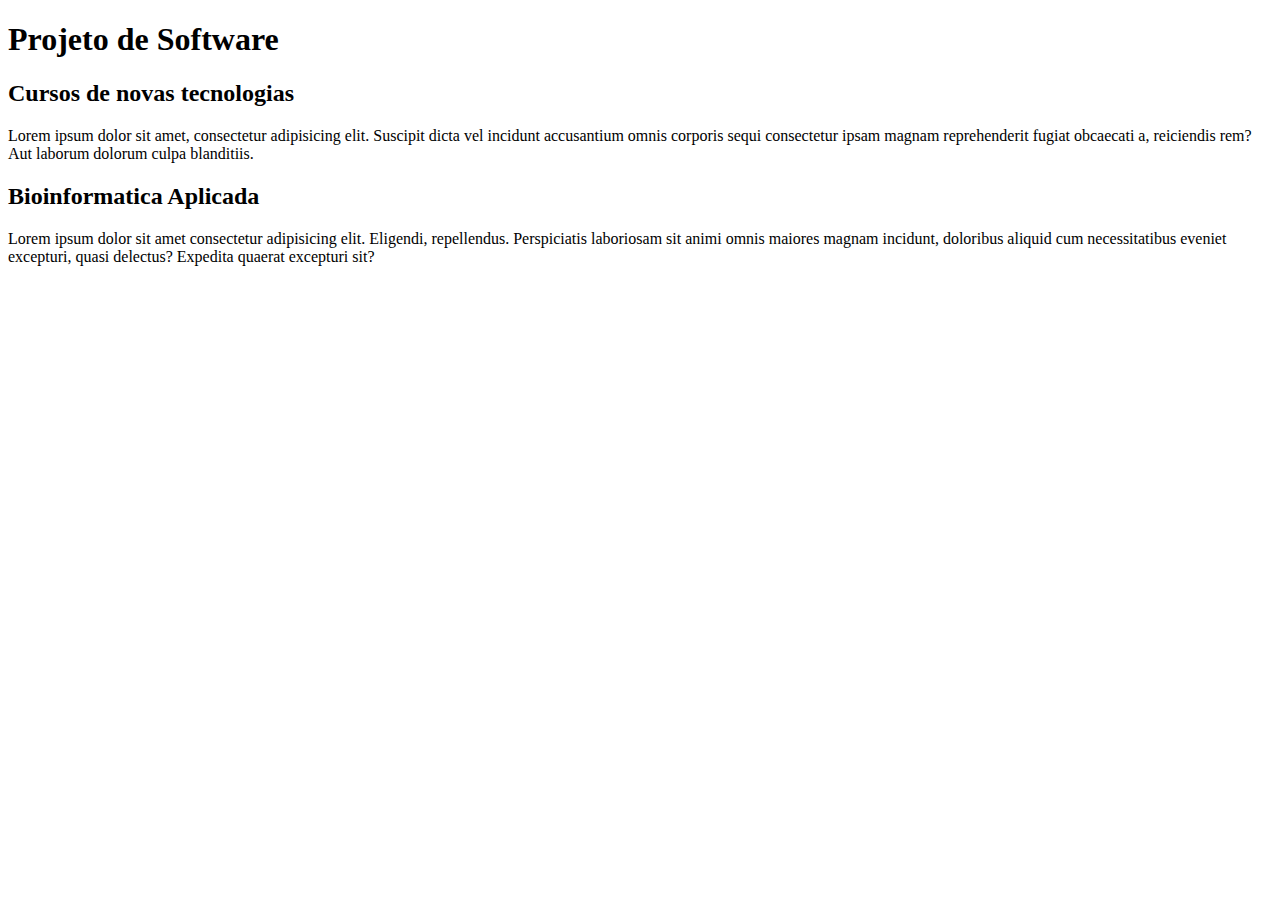
==== index.html @ 97824c61 "inicio" ====
<!DOCTYPE html>
<html lang="pt-br">
<head>
   <meta charset="UTF-8">
   <meta name="viewport" content="width=device-width, initial-scale=1.0">
   <title>Site do curso</title>
</head>
<body>
   <main>
      <header>
         <h1>Projeto de Software</h1>
      </header>
      <article>
         <h2>Cursos de novas tecnologias</h2>
         <p>Lorem ipsum dolor sit amet, consectetur adipisicing elit. Suscipit dicta vel incidunt accusantium omnis corporis sequi consectetur ipsam magnam reprehenderit fugiat obcaecati a, reiciendis rem? Aut laborum dolorum culpa blanditiis.</p>
      </article>
      <article>
         <h2>Bioinformatica Aplicada</h2>
         <p>Lorem ipsum dolor sit amet consectetur adipisicing elit. Eligendi, repellendus. Perspiciatis laboriosam sit animi omnis maiores magnam incidunt, doloribus aliquid cum necessitatibus eveniet excepturi, quasi delectus? Expedita quaerat excepturi sit?</p>
      </article>
   </main>
</body>
</html>
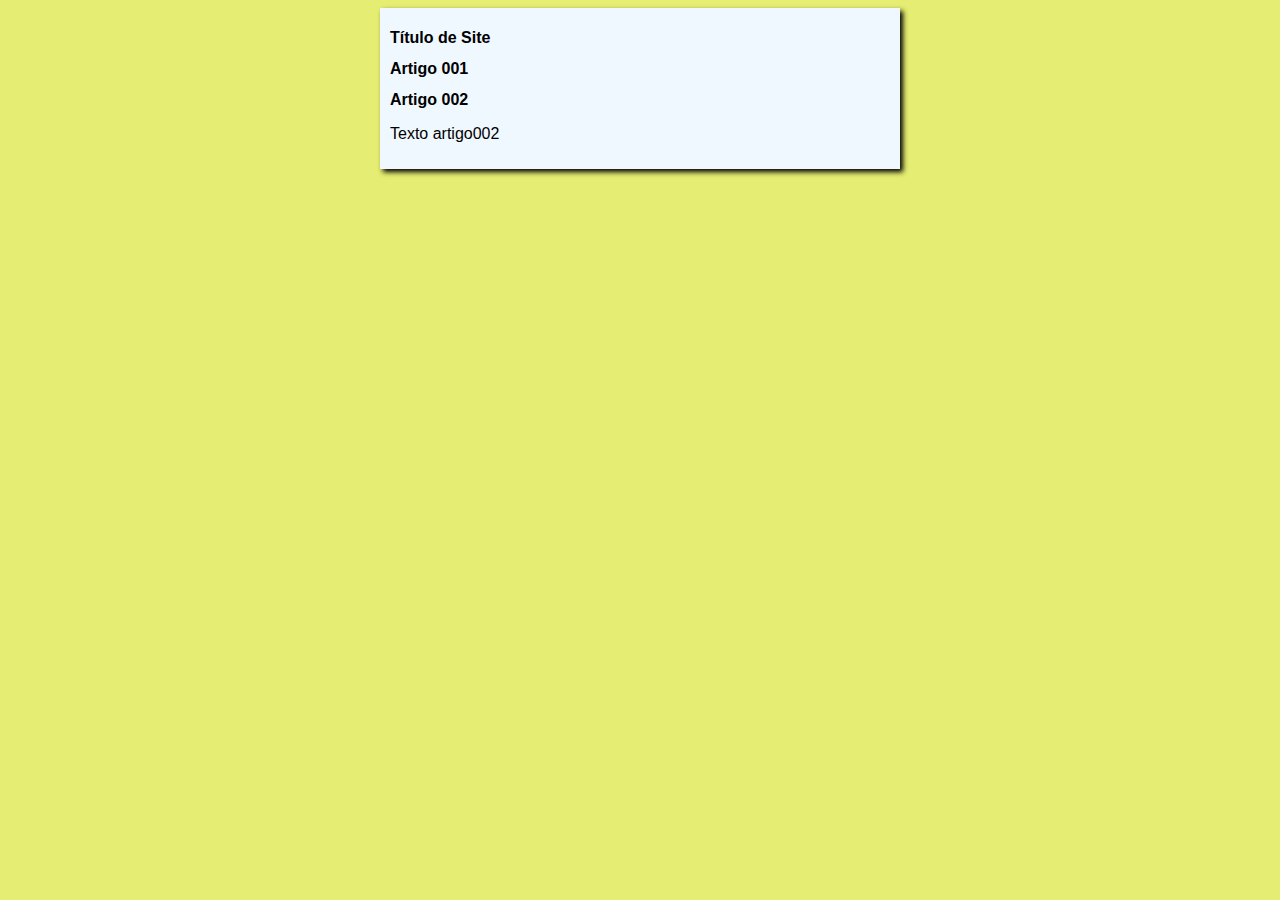
==== commit 60d3ea11: "designi inicio" ====
--- a/index.html
+++ b/index.html
@@ -4,19 +4,19 @@
    <meta charset="UTF-8">
    <meta name="viewport" content="width=device-width, initial-scale=1.0">
    <title>Site do curso</title>
+   <link rel="stylesheet" href="estilos/style.css">
 </head>
 <body>
    <main>
       <header>
-         <h1>Projeto de Software</h1>
+         <h1>Título de Site</h1>
       </header>
       <article>
-         <h2>Cursos de novas tecnologias</h2>
-         <p>Lorem ipsum dolor sit amet, consectetur adipisicing elit. Suscipit dicta vel incidunt accusantium omnis corporis sequi consectetur ipsam magnam reprehenderit fugiat obcaecati a, reiciendis rem? Aut laborum dolorum culpa blanditiis.</p>
+         <h2>Artigo 001</h2>
       </article>
       <article>
-         <h2>Bioinformatica Aplicada</h2>
-         <p>Lorem ipsum dolor sit amet consectetur adipisicing elit. Eligendi, repellendus. Perspiciatis laboriosam sit animi omnis maiores magnam incidunt, doloribus aliquid cum necessitatibus eveniet excepturi, quasi delectus? Expedita quaerat excepturi sit?</p>
+         <h2>Artigo 002</h2>
+         <p>Texto artigo002</p>
       </article>
    </main>
 </body>
--- a/estilos/style.css
+++ b/estilos/style.css
@@ -0,0 +1,16 @@
+* {
+   font-family: Arial, Helvetica, sans-serif;
+   font-size: 16px;
+}
+
+body {
+   background-color: rgb(229, 237, 114);
+}
+
+main {
+   background-color: aliceblue;
+   width: 500px;
+   margin: auto;
+   padding: 10px;
+   box-shadow: 3px 3px 5px rgb(0, 0, 0);
+}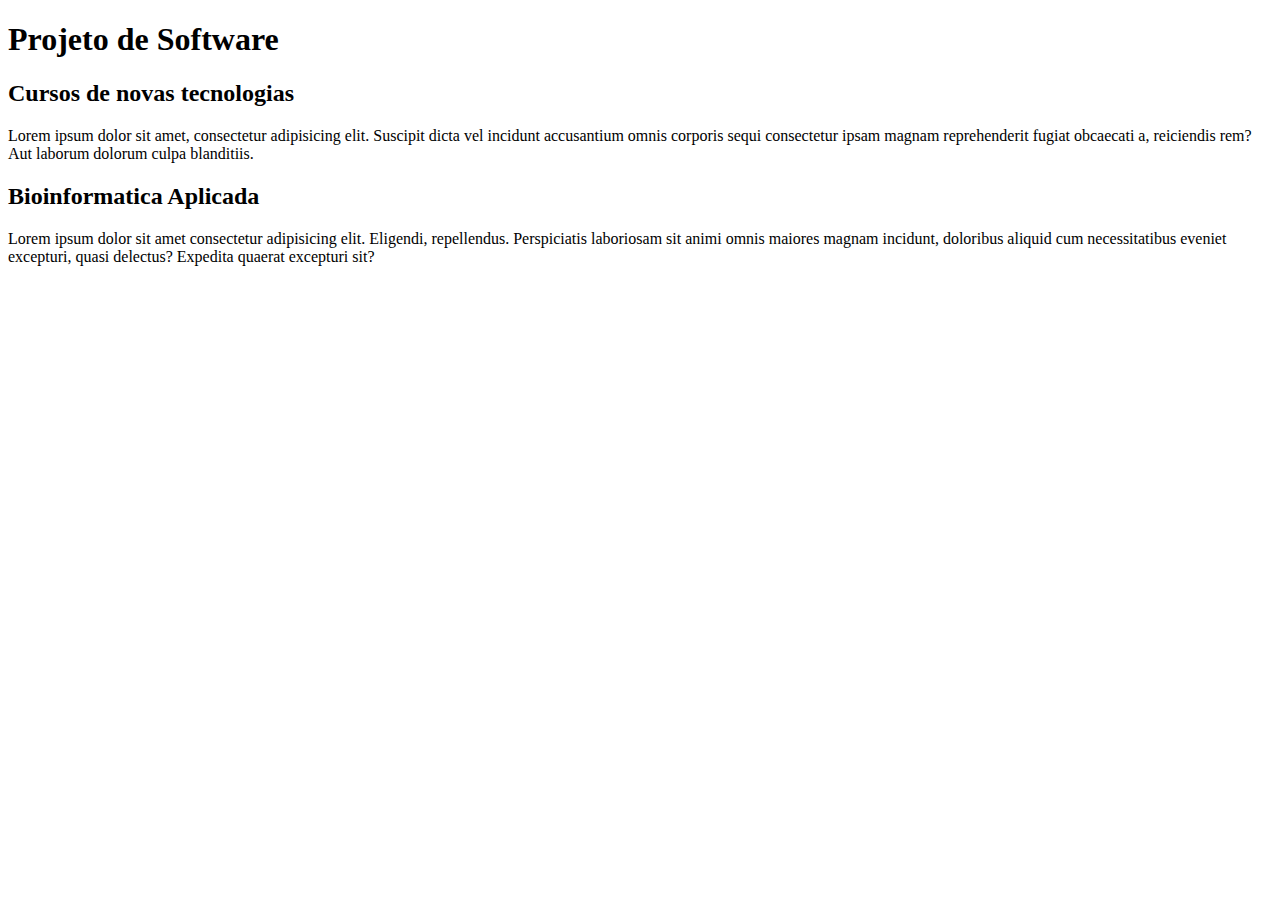
==== commit df967f85: "titulo" ====
--- a/index.html
+++ b/index.html
@@ -3,20 +3,20 @@
 <head>
    <meta charset="UTF-8">
    <meta name="viewport" content="width=device-width, initial-scale=1.0">
-   <title>Site do curso</title>
-   <link rel="stylesheet" href="estilos/style.css">
+   <title>Site Projeto</title>
 </head>
 <body>
    <main>
       <header>
-         <h1>Título de Site</h1>
+         <h1>Projeto de Software</h1>
       </header>
       <article>
-         <h2>Artigo 001</h2>
+         <h2>Cursos de novas tecnologias</h2>
+         <p>Lorem ipsum dolor sit amet, consectetur adipisicing elit. Suscipit dicta vel incidunt accusantium omnis corporis sequi consectetur ipsam magnam reprehenderit fugiat obcaecati a, reiciendis rem? Aut laborum dolorum culpa blanditiis.</p>
       </article>
       <article>
-         <h2>Artigo 002</h2>
-         <p>Texto artigo002</p>
+         <h2>Bioinformatica Aplicada</h2>
+         <p>Lorem ipsum dolor sit amet consectetur adipisicing elit. Eligendi, repellendus. Perspiciatis laboriosam sit animi omnis maiores magnam incidunt, doloribus aliquid cum necessitatibus eveniet excepturi, quasi delectus? Expedita quaerat excepturi sit?</p>
       </article>
    </main>
 </body>
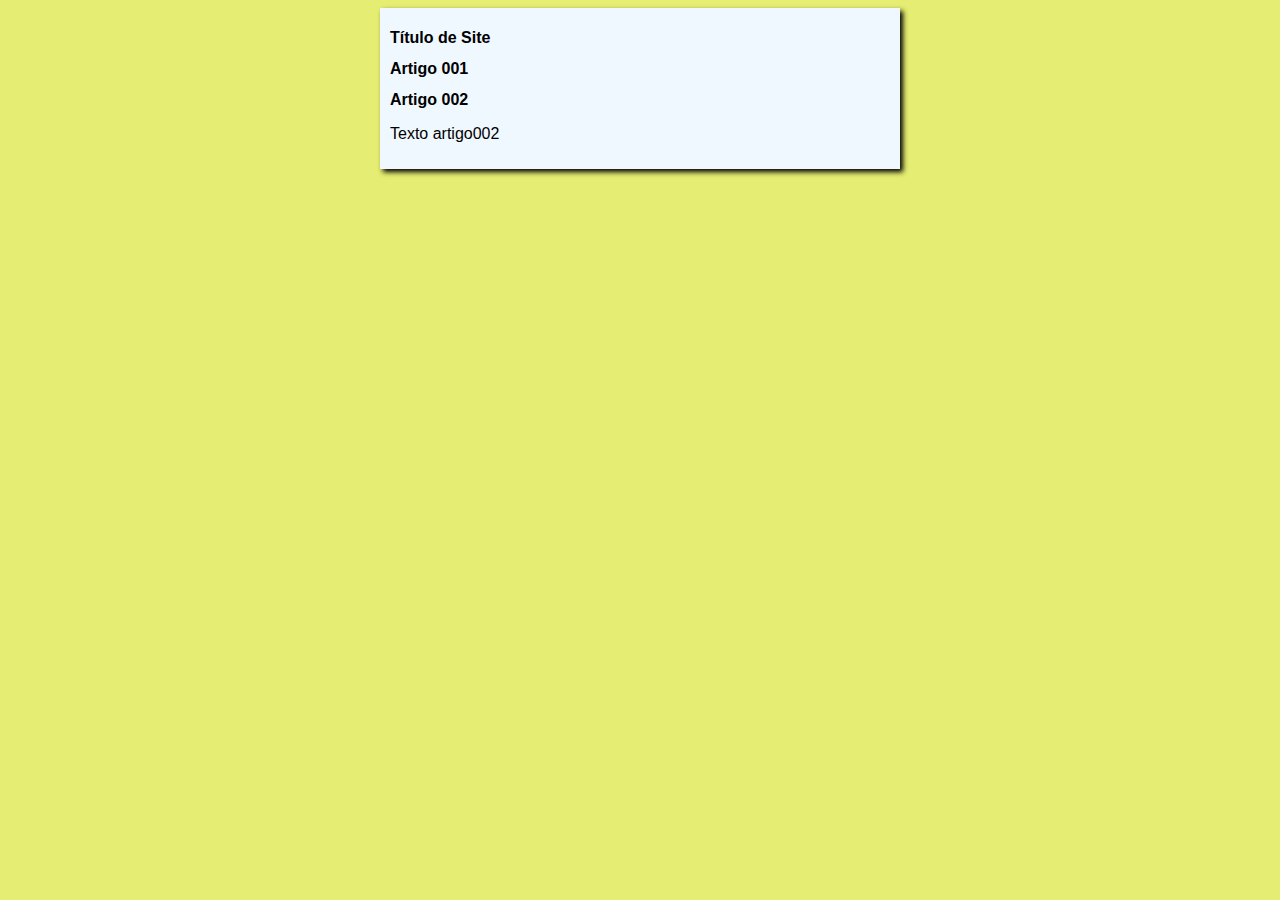
==== commit 0555da6c: "Update index.html" ====
--- a/index.html
+++ b/index.html
@@ -3,20 +3,20 @@
 <head>
    <meta charset="UTF-8">
    <meta name="viewport" content="width=device-width, initial-scale=1.0">
-   <title>Site Projeto</title>
+   <title>Projetos e novas tecnologias</title>
+   <link rel="stylesheet" href="estilos/style.css">
 </head>
 <body>
    <main>
       <header>
-         <h1>Projeto de Software</h1>
+         <h1>Título de Site</h1>
       </header>
       <article>
-         <h2>Cursos de novas tecnologias</h2>
-         <p>Lorem ipsum dolor sit amet, consectetur adipisicing elit. Suscipit dicta vel incidunt accusantium omnis corporis sequi consectetur ipsam magnam reprehenderit fugiat obcaecati a, reiciendis rem? Aut laborum dolorum culpa blanditiis.</p>
+         <h2>Artigo 001</h2>
       </article>
       <article>
-         <h2>Bioinformatica Aplicada</h2>
-         <p>Lorem ipsum dolor sit amet consectetur adipisicing elit. Eligendi, repellendus. Perspiciatis laboriosam sit animi omnis maiores magnam incidunt, doloribus aliquid cum necessitatibus eveniet excepturi, quasi delectus? Expedita quaerat excepturi sit?</p>
+         <h2>Artigo 002</h2>
+         <p>Texto artigo002</p>
       </article>
    </main>
 </body>
--- a/estilos/style.css
+++ b/estilos/style.css
@@ -0,0 +1,16 @@
+* {
+   font-family: Arial, Helvetica, sans-serif;
+   font-size: 16px;
+}
+
+body {
+   background-color: rgb(229, 237, 114);
+}
+
+main {
+   background-color: aliceblue;
+   width: 500px;
+   margin: auto;
+   padding: 10px;
+   box-shadow: 3px 3px 5px rgb(0, 0, 0);
+}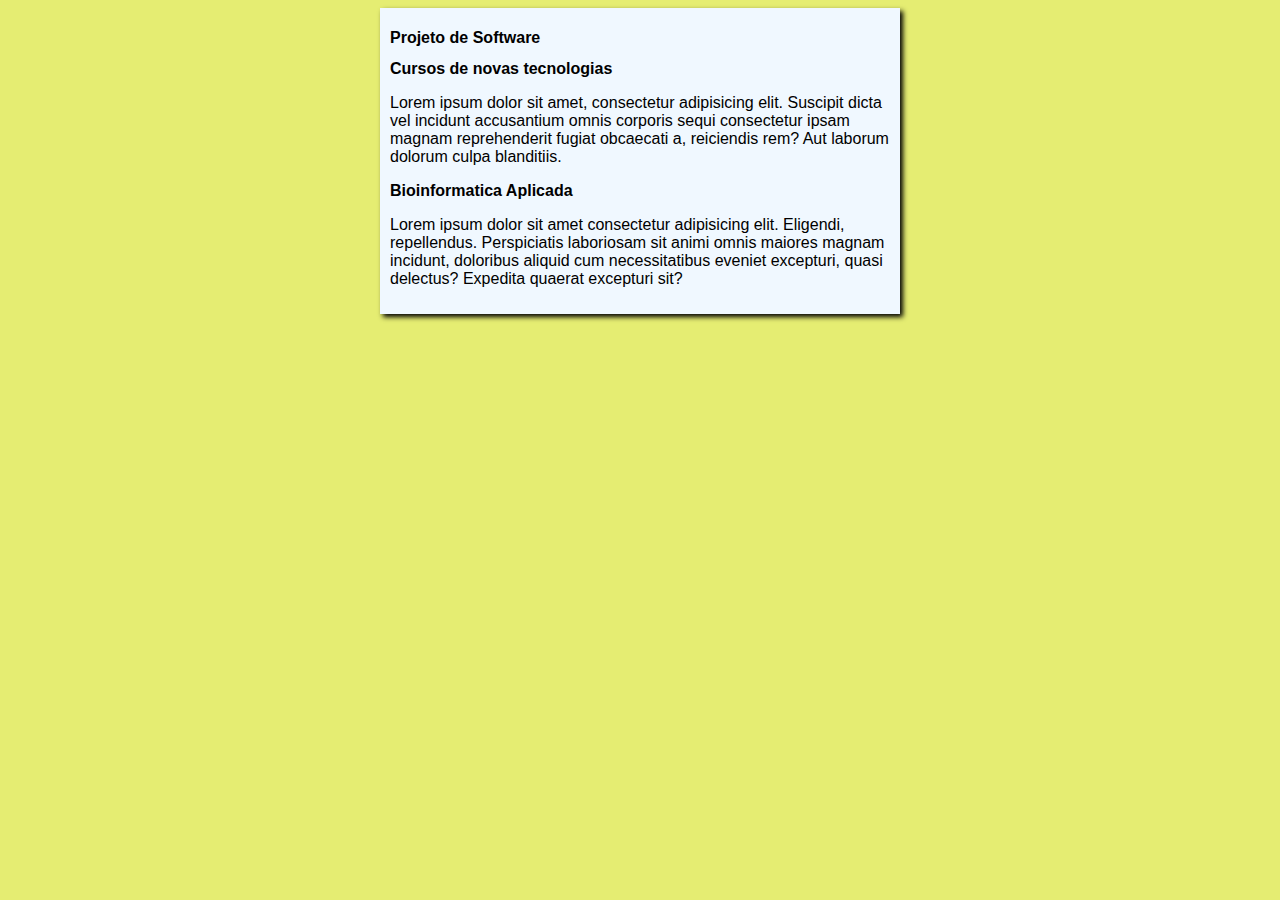
==== commit 7bdc2073: "Merge branch 'design'" ====
--- a/index.html
+++ b/index.html
@@ -3,20 +3,21 @@
 <head>
    <meta charset="UTF-8">
    <meta name="viewport" content="width=device-width, initial-scale=1.0">
-   <title>Projetos e novas tecnologias</title>
+   <title>Projeto de Software</title>
    <link rel="stylesheet" href="estilos/style.css">
 </head>
 <body>
    <main>
       <header>
-         <h1>Título de Site</h1>
+         <h1>Projeto de Software</h1>
       </header>
       <article>
-         <h2>Artigo 001</h2>
+         <h2>Cursos de novas tecnologias</h2>
+         <p>Lorem ipsum dolor sit amet, consectetur adipisicing elit. Suscipit dicta vel incidunt accusantium omnis corporis sequi consectetur ipsam magnam reprehenderit fugiat obcaecati a, reiciendis rem? Aut laborum dolorum culpa blanditiis.</p>
       </article>
       <article>
-         <h2>Artigo 002</h2>
-         <p>Texto artigo002</p>
+         <h2>Bioinformatica Aplicada</h2>
+         <p>Lorem ipsum dolor sit amet consectetur adipisicing elit. Eligendi, repellendus. Perspiciatis laboriosam sit animi omnis maiores magnam incidunt, doloribus aliquid cum necessitatibus eveniet excepturi, quasi delectus? Expedita quaerat excepturi sit?</p>
       </article>
    </main>
 </body>
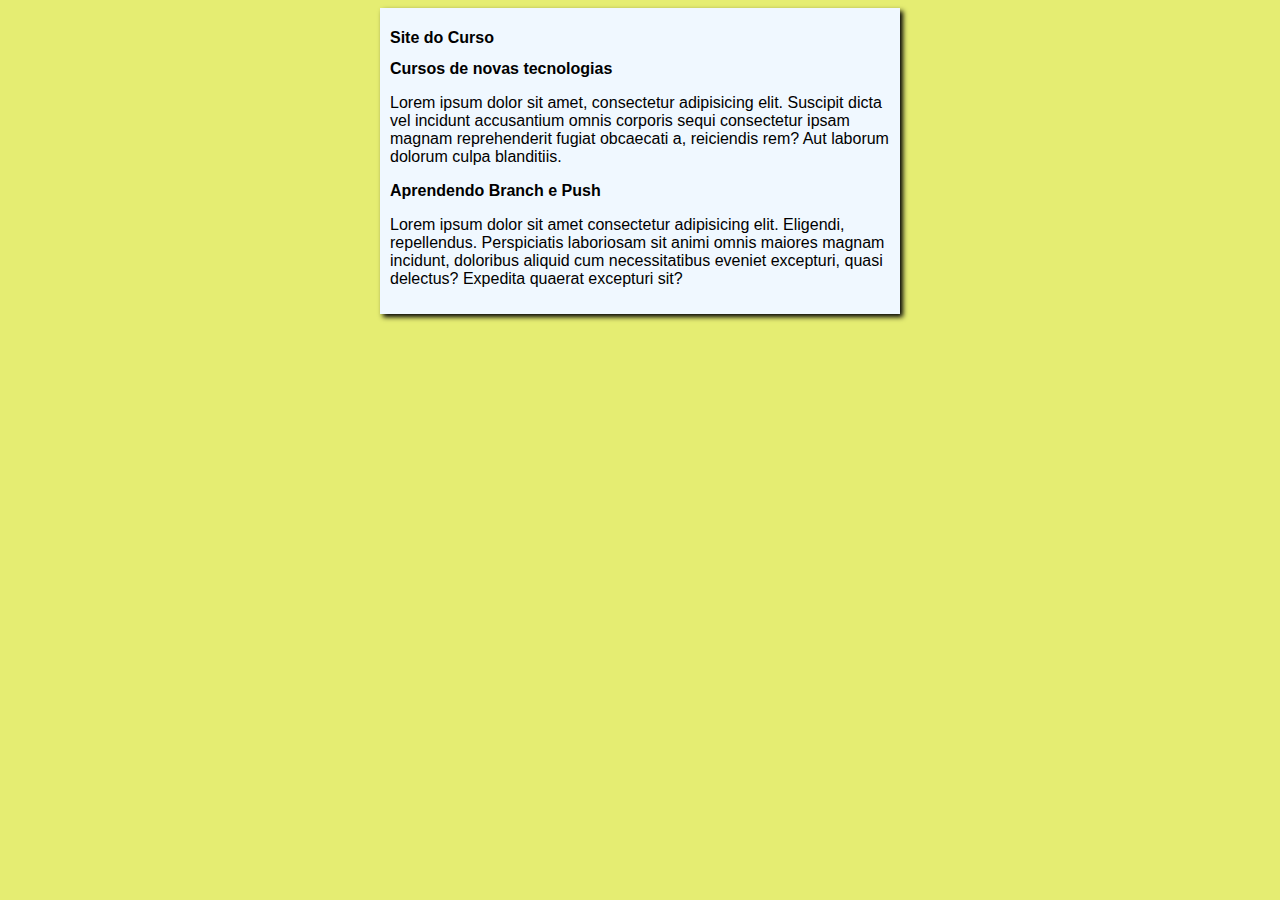
==== commit 7aa3ec88: "Update index.html" ====
--- a/index.html
+++ b/index.html
@@ -9,14 +9,14 @@
 <body>
    <main>
       <header>
-         <h1>Projeto de Software</h1>
+         <h1>Site do Curso</h1>
       </header>
       <article>
          <h2>Cursos de novas tecnologias</h2>
          <p>Lorem ipsum dolor sit amet, consectetur adipisicing elit. Suscipit dicta vel incidunt accusantium omnis corporis sequi consectetur ipsam magnam reprehenderit fugiat obcaecati a, reiciendis rem? Aut laborum dolorum culpa blanditiis.</p>
       </article>
       <article>
-         <h2>Bioinformatica Aplicada</h2>
+         <h2>Aprendendo Branch e Push</h2>
          <p>Lorem ipsum dolor sit amet consectetur adipisicing elit. Eligendi, repellendus. Perspiciatis laboriosam sit animi omnis maiores magnam incidunt, doloribus aliquid cum necessitatibus eveniet excepturi, quasi delectus? Expedita quaerat excepturi sit?</p>
       </article>
    </main>
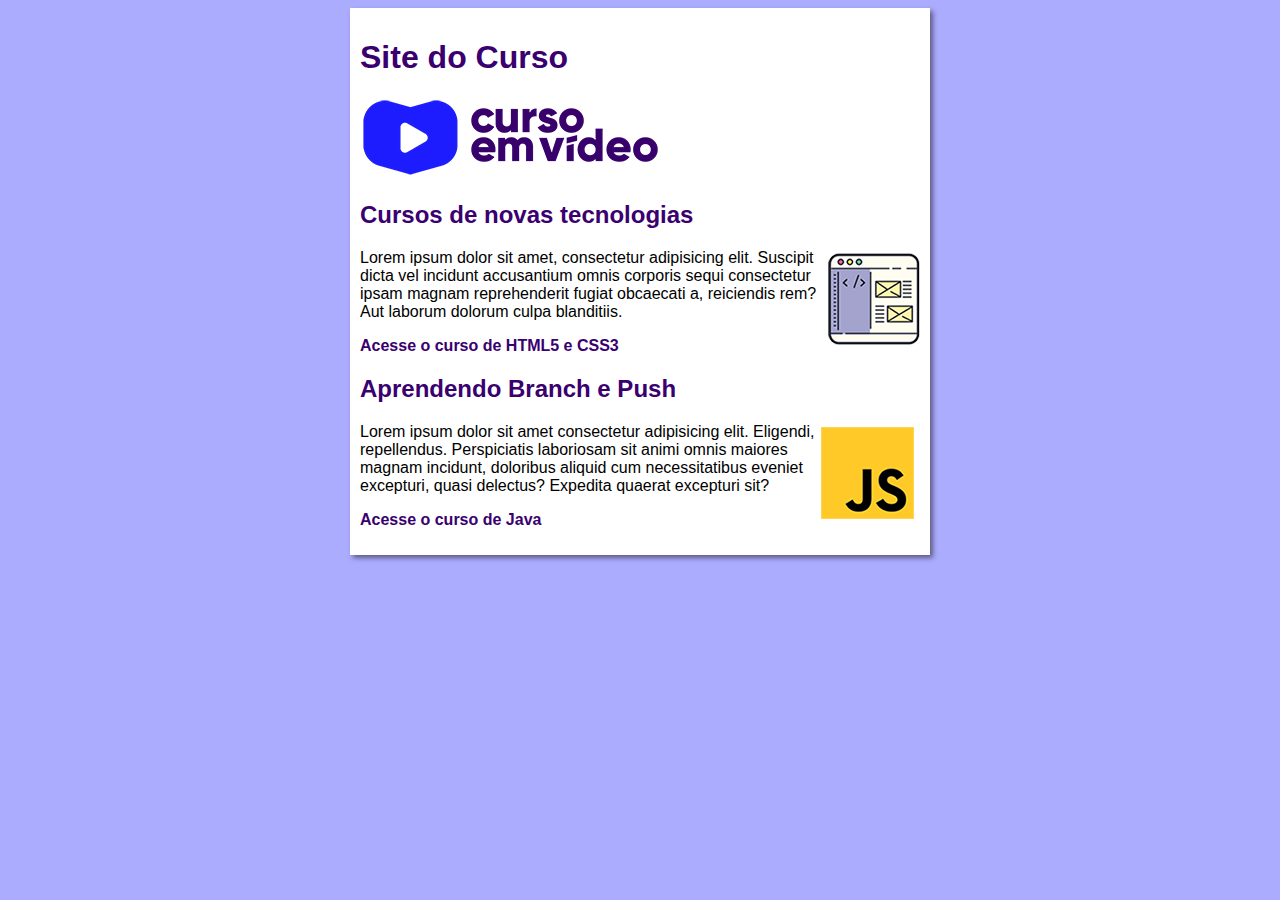
==== commit 57a59c0e: "primeiroupdate" ====
--- a/index.html
+++ b/index.html
@@ -10,14 +10,19 @@
    <main>
       <header>
          <h1>Site do Curso</h1>
+         <img src="Imagenssite/curso-em-video-cor.png" alt="Curso em video">
       </header>
       <article>
          <h2>Cursos de novas tecnologias</h2>
+         <img class="lado" src="Imagenssite/curso-html-css.png" alt="Curso de html">
          <p>Lorem ipsum dolor sit amet, consectetur adipisicing elit. Suscipit dicta vel incidunt accusantium omnis corporis sequi consectetur ipsam magnam reprehenderit fugiat obcaecati a, reiciendis rem? Aut laborum dolorum culpa blanditiis.</p>
+         <p><a href="curso-html.html">Acesse o curso de HTML5 e CSS3</a></p>
       </article>
       <article>
          <h2>Aprendendo Branch e Push</h2>
+         <img class="lado "src="Imagenssite/curso-javascript.png" alt="Curso de JavaScript">
          <p>Lorem ipsum dolor sit amet consectetur adipisicing elit. Eligendi, repellendus. Perspiciatis laboriosam sit animi omnis maiores magnam incidunt, doloribus aliquid cum necessitatibus eveniet excepturi, quasi delectus? Expedita quaerat excepturi sit?</p>
+         <p><a href="curso-js.html">Acesse o curso de Java</a></p>
       </article>
    </main>
 </body>
--- a/estilos/style.css
+++ b/estilos/style.css
@@ -4,13 +4,39 @@
 }
 
 body {
-   background-color: rgb(229, 237, 114);
+   background-color: #acacff;
+
 }
 
 main {
-   background-color: aliceblue;
-   width: 500px;
+   background-color: white;
+   width: 560px;
    margin: auto;
    padding: 10px;
-   box-shadow: 3px 3px 5px rgb(0, 0, 0);
+   box-shadow: 3px 3px 5px rgba(0, 0, 0, 0.473);
+}
+
+h1 {
+   font-size: 2em;
+   color: rgb(58, 0, 112);
+}
+
+h2 {
+   font-size: 1.5em;
+   color: rgb(58, 0, 112);
+}
+
+img.lado {
+   float: right;
+}
+
+a {
+   text-decoration: none;
+   font-weight: bold;
+   color: rgb(58, 0, 112);
+}
+
+a:hover {
+   text-decoration: underline;
+   color: rgb(26, 26, 255);
 }